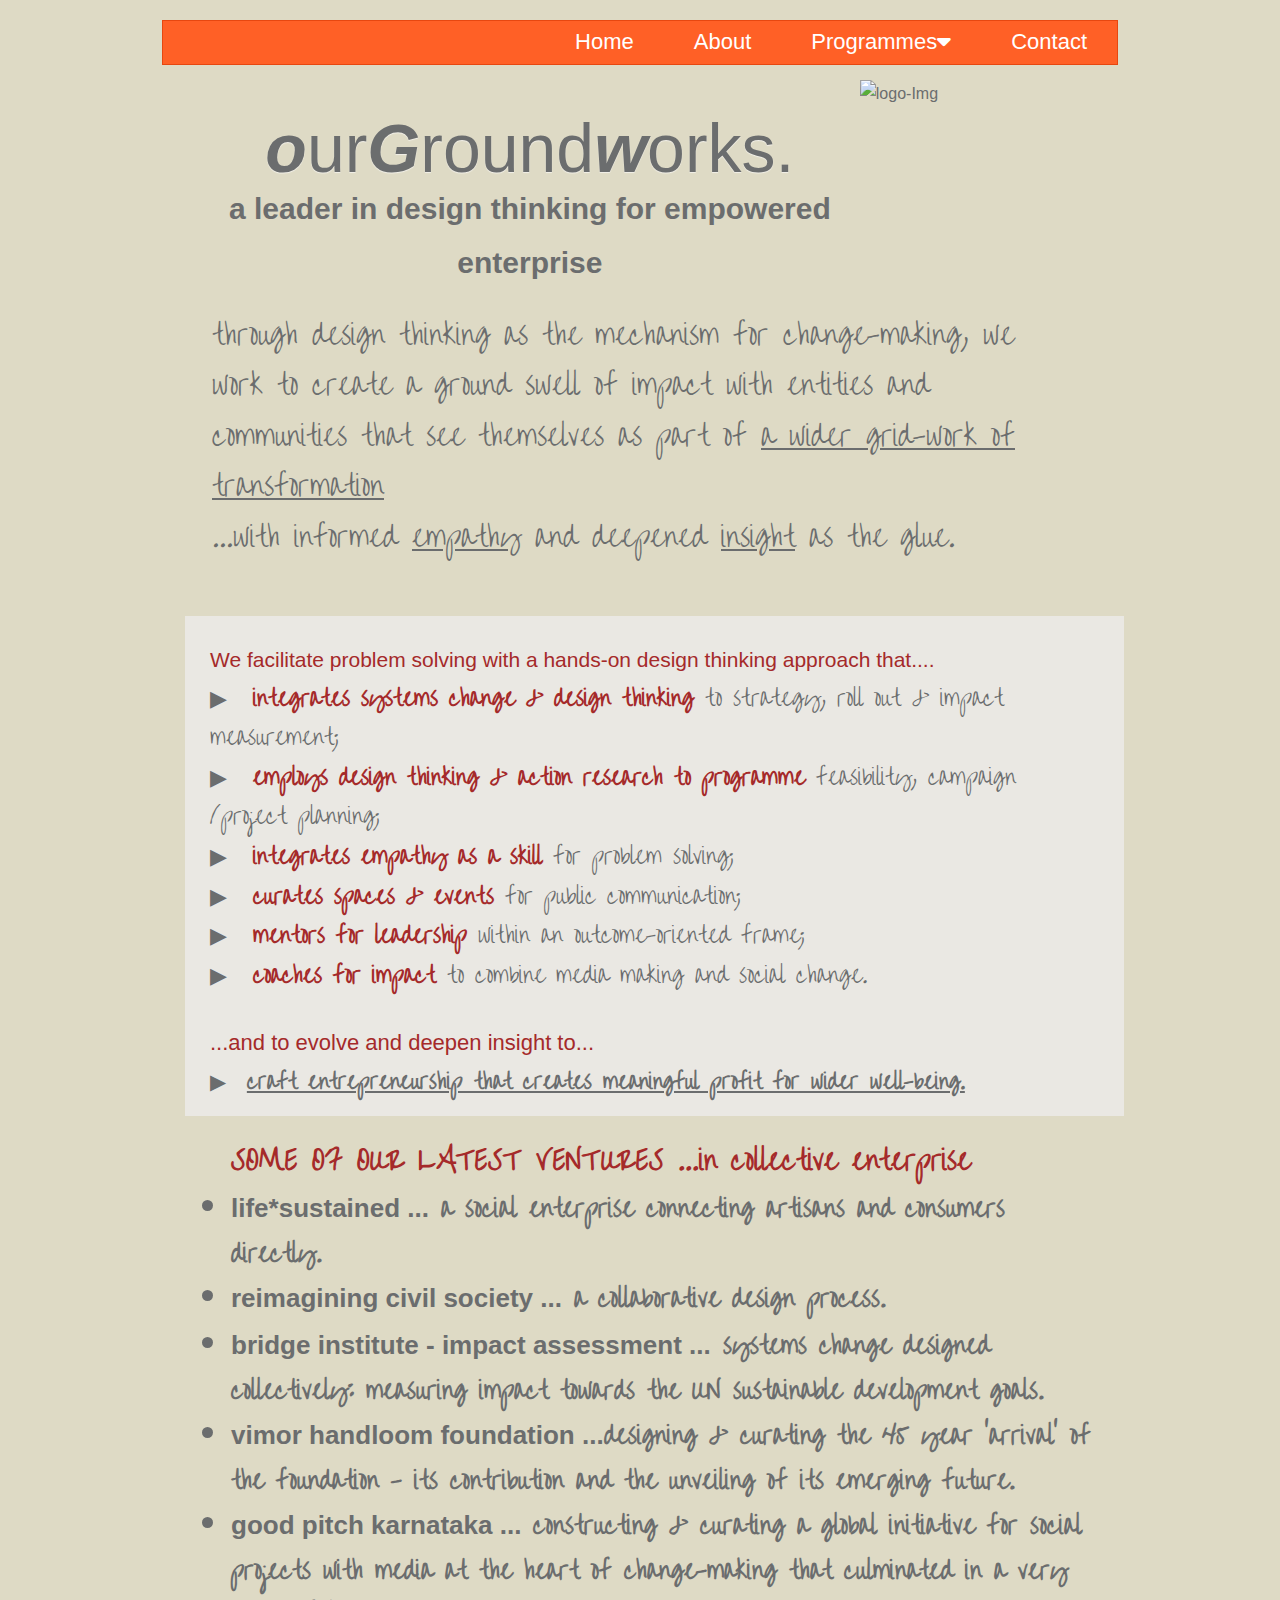
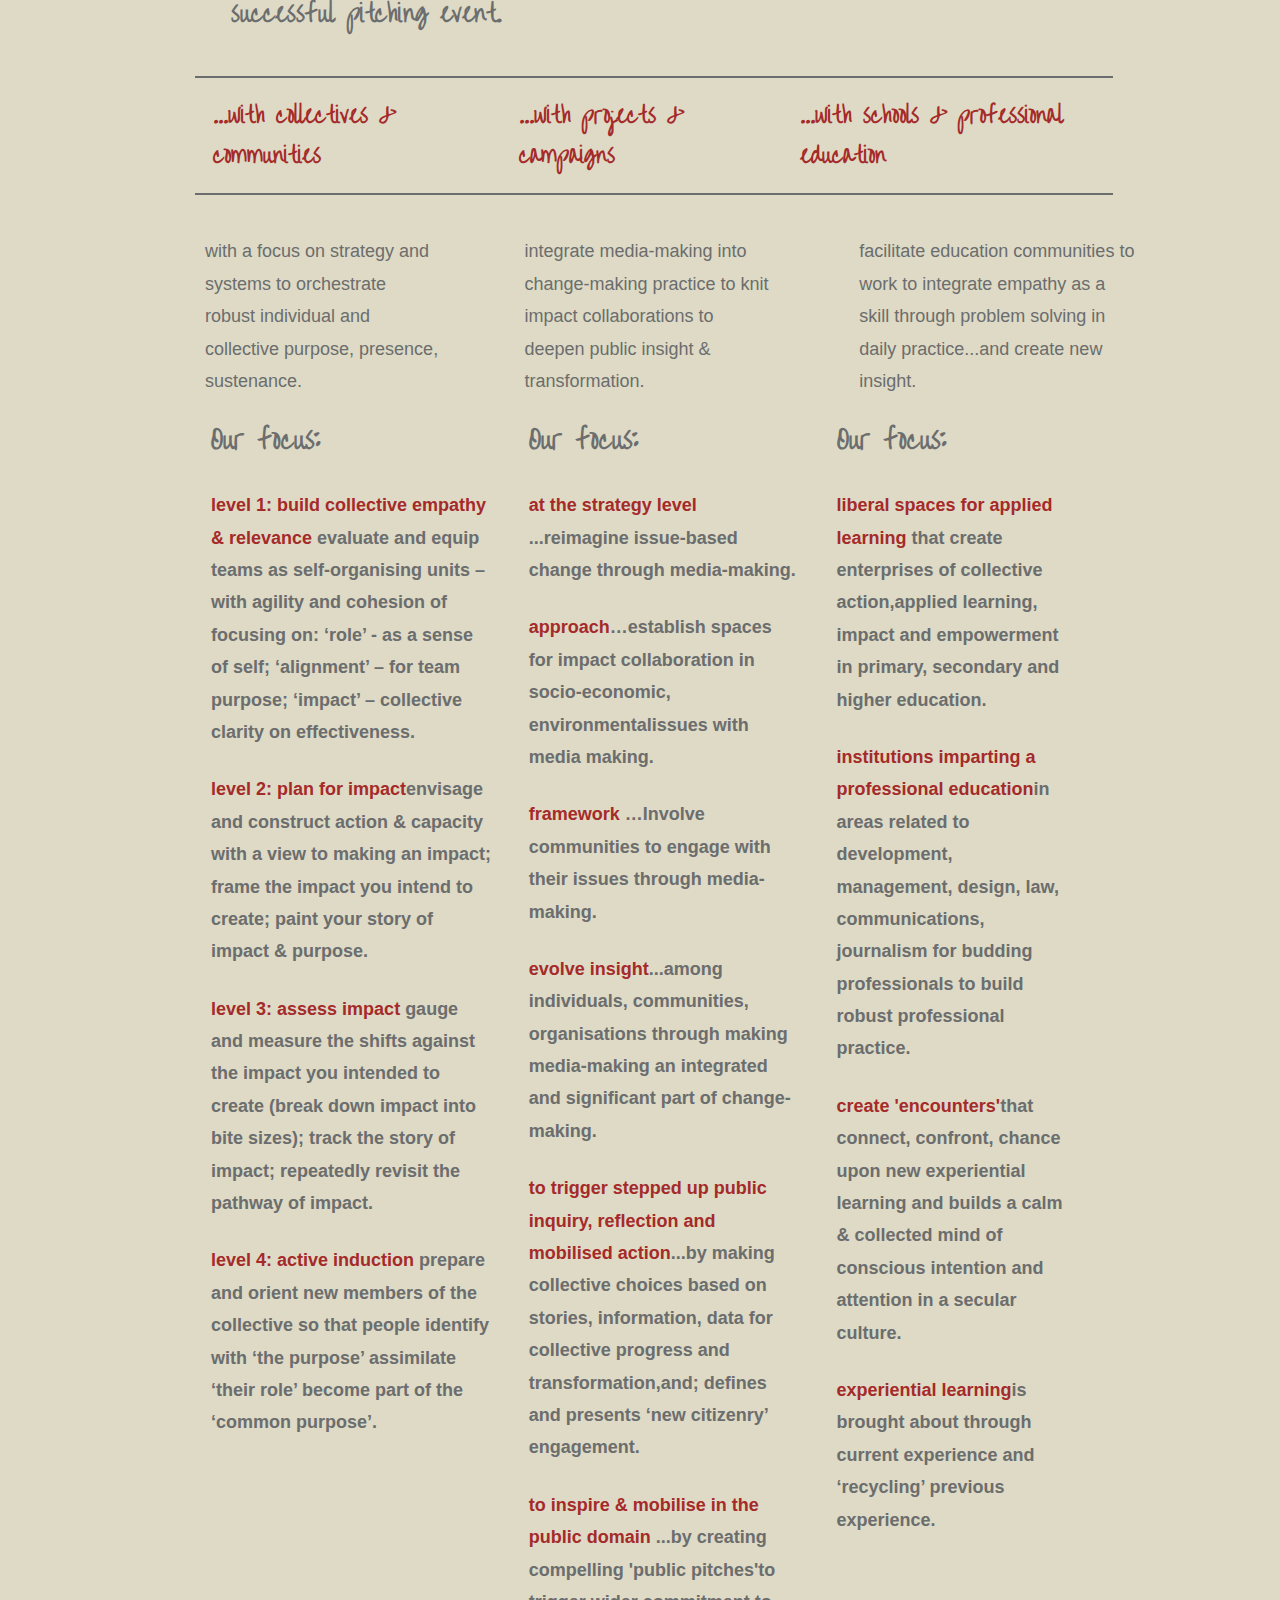
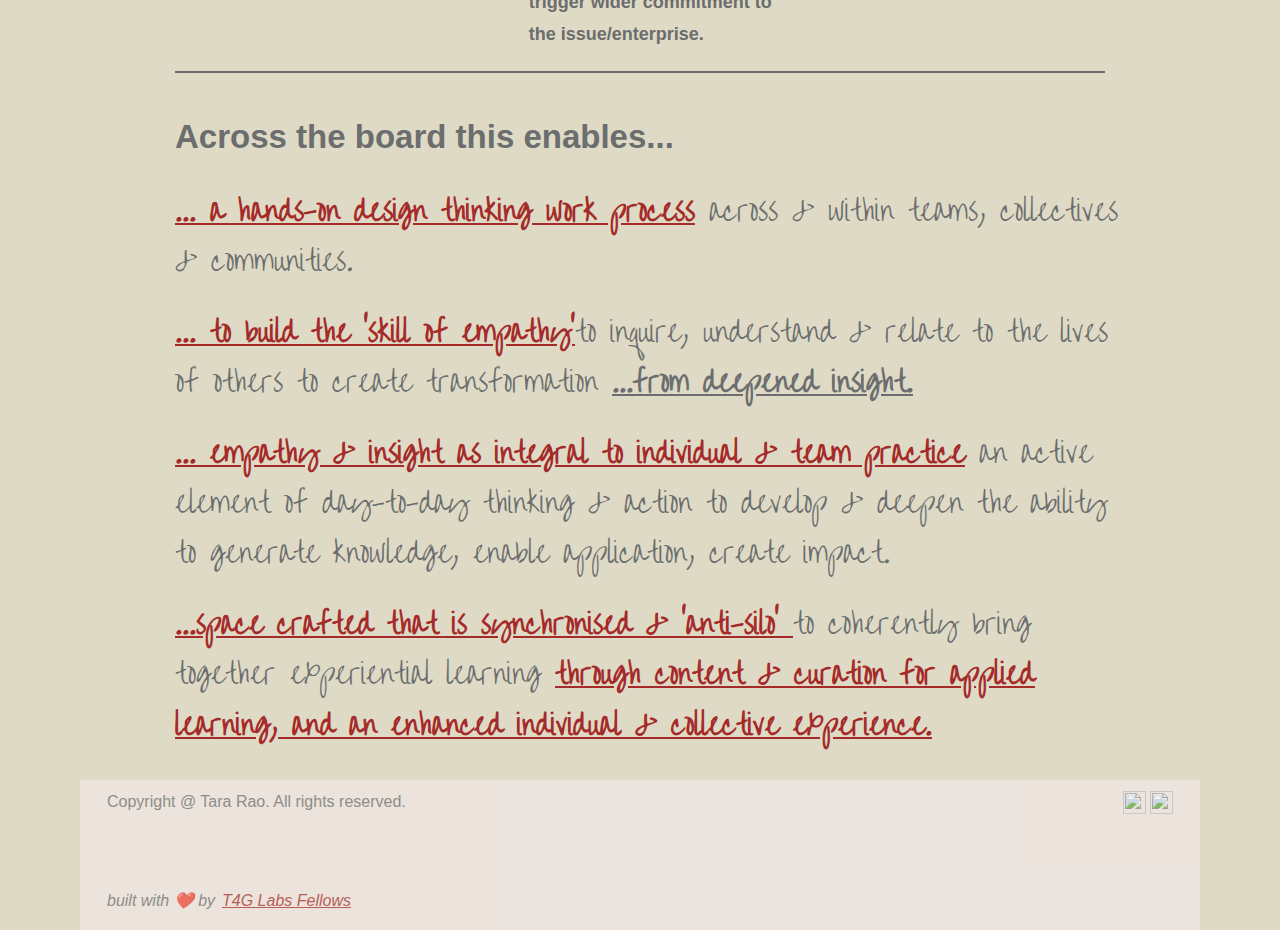
==== index.html @ 949e031e "last commit" ====
<!DOCTYPE html>
<html lang="en">

<head>
    <meta charset="UTF-8">
    <meta http-equiv="X-UA-Compatible" content="IE=edge">
    <meta name="viewport" content="width=device-width, initial-scale=1.0">
    <!-- Title of the Project -->
    <title>First Project</title>
    <!-- css file for style -->
    <link rel="stylesheet" href="style.css">
    <link href="https://fonts.googleapis.com/css2?family=Over+the+Rainbow&display=swap" rel="stylesheet">
    <!-- Font Awesome link for icons -->
    <link rel="stylesheet" href="https://cdnjs.cloudflare.com/ajax/libs/font-awesome/6.2.0/css/all.min.css">
</head>

<body>
    <!-- Heading of the Project section start-->
    <header>
        <!-- Mobile Screen Navagation Start -->
        <div class="dropdown" id="drop" style="display:none">
            <ul class="nav">
                <li id="nav-list"><a href="index.html">Home</a></li>
                <li id="nav-list"> <a href="about.html">About</a></li>

                <li id="nav-list" class="drop-p"><a href="#">Programmes<i class="fa-solid fa-caret-down"></i></a>

                    <div id="drop-program">
                        <a id="pro" href="programms.html">Good Pitch Local Karnataka</a>
                        <hr>
                        <a id="pro" href="program2.html">Changemedia</a>
                    </div>

                </li>

                <li id="nav-list"> <a href="con.html">Contact</a></li>
            </ul>

        </div>
        <!-- Mobile Screen Navagation End -->


        <!-- Desktop Screen Navagation Start -->
        <div class="nvabar-box">
            <ul class="navbar">
                <li id="nav-list"><a href="index.html">Home</a></li>
                <li id="nav-list"> <a href="about.html">About</a></li>
                <li id="nav-list" class="drop-p"><a href="#">Programmes<i class="fa-solid fa-caret-down"></i></a>

                    <div id="drop-program">
                        <a id="pro" href="programms.html">Good Pitch Local Karnataka</a>
                        <hr>
                        <a id="pro" href="program2.html">Changemedia</a>
                    </div>

                </li>
                <li id="nav-list"> <a href="con.html" target="_blank">Contact</a></li>
            </ul>

        </div>

        <div onclick="myFunction()" class="hamburger-icon">
            <button id="bar-button"><i id="icon" class="fa-solid fa-bars"></i>
                <i id="cross" class="fa-solid fa-xmark"></i>
            </button><!-- hamburger icon -->

        </div>
        <!-- Desktop Screen Navagation End -->

    </header>

    <!-- Heading of the Project section end-->




    <!-- Main body Start -->
    <main class="main-container">
        <div class="container-1">
            <div class="box1">
                <p id="heading">
                    <i><strong>o</strong></i>ur<i><strong>G</strong></i>round<i><strong>w</strong></i>orks.
                </p>
                <p id="heading2"><strong>a leader in design thinking for empowered enterprise</strong></p>
            </div>
            <img class="logo-img"
                src="http://nebula.wsimg.com/8dc8a5d30a799bfc48ef72156a6ecc29?AccessKeyId=5EB8FDB0F5F99DADFB5F&disposition=0&alloworigin=1"
                alt="logo-Img">
        </div>

        <!-- ************************************* -->
        <div class="container-2">
            <p class="editor_excerpt">through design thinking as the mechanism for change-making,
                we work to create a ground swell of impact with entities and communities that see themselves
                as part of <u>a wider grid-work of transformation</u></p>

            <p class="editor_excerpt">...with informed <u>empathy</u> and deepened <u>insight</u> as
                the glue.</p>
            <img id="img2"
                src="http://nebula.wsimg.com/90d538dd4f3475e8b7af79493bffcce5?AccessKeyId=531592D248B589D87A56&disposition=0&alloworigin=1"
                alt="">
        </div>
        <!-- ************************************** -->
        <div class="container-3">
            <p id="pTag">We facilitate problem solving with a hands-on design thinking approach that....</p>
            <ul>
                <li id="li-ptag">
                    <p> ▶︎<strong id="strong-ptag"> integrates systems change & design thinking </strong>to
                        strategy, roll out & impact measurement;
                    </p>
                </li>
                <li id="li-ptag">
                    <p>▶︎<strong id="strong-ptag"> employs design thinking & action research to programme </strong>
                        feasibility, campaign /project planning;
                    </p>
                </li>
                <li id="li-ptag">
                    <p>▶︎<strong id="strong-ptag"> integrates empathy as a skill</strong> for problem solving;
                    </p>
                </li>
                <li id="li-ptag">
                    <p> ▶︎<strong id="strong-ptag"> curates spaces & events</strong> for public communication;
                    </p>
                </li>
                <li id="li-ptag">
                    <p> ▶︎<strong id="strong-ptag"> mentors for leadership</strong> within an outcome-oriented
                        frame;
                    </p>
                </li>
                <li id="li-ptag">
                    <p>▶︎<strong id="strong-ptag"> coaches for impact </strong> to combine media making and social
                        change.
                    </p>
                </li>
            </ul>

            <p id="pTag2">...and to evolve and deepen insight to...</p>
            <p id="craft"> ▶︎ <strong id="strong-craft"><u>craft entrepreneurship that creates meaningful profit for
                        wider well-being.</u></strong> </p>
        </div>


        <!-- ************************************* -->
        <div class="container-4">
            <h5>SOME OF OUR LATEST VENTURES ...in collective enterprise</h5>
            <ul>
                <li>
                    <p id="latest-venturs-list"> <strong id="list">life*sustained ...</strong> a social enterprise
                        connecting artisans and consumers directly.</p>
                </li>
                <li>
                    <p id="latest-venturs-list"> <strong id="list">reimagining civil society ...</strong> a
                        collaborative design process.</p>
                </li>
                <li>
                    <p id="latest-venturs-list"><strong id="list"> bridge institute - ​impact assessment ...</strong>
                        systems change designed collectively: measuring impact towards the UN sustainable development
                        goals.</p>
                </li>
                <li>
                    <p id="latest-venturs-list"><strong id="list"> vimor handloom foundation ...</strong>designing &
                        curating the 45 year 'arrival' of the foundation - its
                        contribution and the unveiling of its emerging future.</p>
                </li>
                <li>
                    <p id="latest-venturs-list"><strong id="list">good pitch karnataka ...</strong> constructing &
                        curating a global initiative for social projects with media
                        at the heart of change-making that culminated in a very successful pitching event.</p>
                </li>
            </ul>
        </div>
        <!-- ****************************************** -->
        <div class="container-5">
            <hr>
            <div id="box5">
                <p>...with collectives & communities </p>
                <p>...with projects & campaigns</p>
                <p>...with schools & professional education </p>
            </div>

            <hr>
        </div>
        <!-- ****************************************** -->
        <div class="Main-box-ptag">
            <p class="box-ptag">with a focus on strategy and systems to orchestrate robust individual and collective
                purpose, presence, sustenance.</p>

            <p class="box-ptag">integrate media-making into change-making practice to knit impact collaborations to
                deepen public insight & transformation. </p>

            <p class="box-ptag">facilitate education communities to work to integrate empathy as a skill through
                problem solving in daily practice.​​..and create new insight.</p>
        </div>
        <div class="container-box">
            <div class="container6">
                <!-- <p class="box-ptag">with a focus on strategy and systems to orchestrate robust individual and collective
                    purpose, presence, sustenance.</p> -->
                <h4>Our focus:​</h4>
                <div><strong id="level-strong">level 1: build collective empathy & relevance</strong> evaluate and equip
                    teams as
                    self-organising units – with agility and cohesion of focusing on: ‘role’ - as a sense of self;
                    ‘alignment’ – for team purpose; ‘impact’ – collective clarity on effectiveness.</div>

                <div><strong id="level-strong">level 2: plan for impact</strong>envisage and construct action & capacity
                    with a view to
                    making an impact; frame the impact you intend to create; paint your story of impact & purpose.</div>

                <div><strong id="level-strong">level 3: assess impact</strong> gauge and measure the shifts against the
                    impact you
                    intended to create (break down impact into bite sizes); track the story of impact; repeatedly
                    revisit the pathway of impact.</div>

                <div><strong id="level-strong">level 4: active induction </strong>prepare and orient new members of the
                    collective so that
                    people identify with ‘the purpose’ assimilate ‘their role’ become part of the ‘common purpose’.
                </div>
            </div>
            <!-- ****************************************** -->

            <div class="container6">
                <!-- <p class="box-ptag">integrate media-making into change-making practice to knit impact collaborations to
                    deepen public insight & transformation. </p> -->
                <h4>Our focus:​</h4>
                <div><strong id="level-strong">at the strategy level </strong>...reimagine issue-based change through
                    media-making.</div>
                <div><strong id="level-strong">approach</strong>…establish spaces for impact collaboration in
                    socio-economic,
                    environmentalissues with media making.</div>
                <div><strong id="level-strong">framework </strong>…Involve communities to engage with their issues
                    through media-making.
                </div>
                <div><strong id="level-strong">evolve insight</strong>...among individuals, communities, organisations
                    through making
                    media-making an integrated and significant part of change-making.</div>
                <div><strong id="level-strong">to trigger stepped up public inquiry, reflection and mobilised
                        action</strong>...by making
                    collective choices based on stories, information, data for collective progress and
                    transformation,and; defines and presents ‘new citizenry’ engagement.</div>
                <div><strong id="level-strong">to inspire & mobilise in the public domain </strong>...by creating
                    compelling 'public
                    pitches'to trigger wider commitment to the issue/enterprise.</div>

                <!-- <div><strong></strong></div> -->

            </div>
            <!-- ****************************************** -->

            <div class="container6">

                <h4>Our focus:​</h4>
                <div><strong id="level-strong">liberal spaces for applied learning </strong>that create enterprises of
                    collective
                    action,applied learning, impact and empowerment in primary, secondary and higher education.</div>
                <div><strong id="level-strong">institutions imparting a professional education</strong>in areas related
                    to development,
                    management, design, law, communications, journalism for budding professionals to build robust
                    professional practice.</div>
                <div><strong id="level-strong">create 'encounters'</strong>that ​connect, confront, chance upon new
                    experiential learning
                    and builds a calm & collected mind of conscious intention and attention in a secular culture.</div>
                <div><strong id="level-strong">experiential learning</strong>is brought about through current experience
                    and ‘recycling’
                    previous experience.</div>

            </div>

        </div>
        <hr>

        <!-- ****************************************** -->
        <div class="container7">
            <h3>Across the board this enables...</h3>
            <p id="box7"><strong id="strong7"><u>... a hands-on design thinking work process</u></strong> across &
                within
                teams, collectives &
                communities.</p>
            <p id="box7"><strong id="strong7"> <u>... to build the ‘skill of empathy’</u></strong>to inquire, understand
                &
                relate to the lives of
                others to create transformation <strong> <u>...from deepened insight.</u></strong></p>
            <p id="box7"><strong id="strong7"> <u>... empathy & insight as integral to individual & team
                        practice</u></strong>
                an active element of day-to-day thinking & action to develop & deepen the ability to generate knowledge,
                enable application, create impact.</p>
            <p id="box7"><strong id="strong7"><u>...space crafted that is synchronised & 'anti-silo' </u></strong> to
                coherently bring together
                experiential learning <strong id="strong7"><u>through content & curation for applied learning, and an
                        enhanced
                        individual & collective experience.</u> </strong></p>

        </div>




    </main>


    <!-- Main body End -->

    <!-- Footer Start -->
    <footer>
        <div class="container8">
            <div class="container9">
                

                <p>Copyright @ Tara Rao. All rights reserved.</p>
                <div>
                    <img src="//nebula.wsimg.com/01f11d68b9f92d7aa8b77ed39a24a54e?AccessKeyId=531592D248B589D87A56&amp;disposition=0&amp;alloworigin=1"
                        style="vertical-align:middle;width:23px;height:23px;">
                    <img src="//nebula.wsimg.com/c9d696e2a26ab0ae2ed03ff5f5cd4c89?AccessKeyId=531592D248B589D87A56&amp;disposition=0&amp;alloworigin=1"
                        style="vertical-align:middle;width:23px;height:23px;">
                </div>


            </div>
            <div>
                <em class="food">built with ❤️ by <a id="foot-link"
                        href="https://1drv.ms/v/s!Aku7j-8tc20hg988rLZEHywcBfXpGA" target=""><u> T4G Labs Fellows</u>
                    </a>
                </em>
            </div>


        </div>


    </footer>

    <!-- Footer End -->
    <!-- Javascript  file -->
    <script src="index.js"></script>
</body>

</html>
---- style.css ----
/* Style for evry elements */
* {
    padding: 0;
    margin: 0%;
    box-sizing: border-box;
}

body {
    background-color: #dedac5;
    ;
    color: #6b6d6e;
    line-height: 1.8;
    font-family: trebuchet ms, helvetica, sans-serif;

}

/* NavBar css start */

/* hamburger icon css */
.hamburger-icon {
    display: none;
}

#icon {
    color: #fff;
}

#bar-button {
    background-color: #ff6026;
    border: 1px solid #e74710;
    padding: 14px;
    border-radius: 10px;
}

.nvabar-box {
    padding: 20px 162px;
}

.navbar {
    background-color: #ff6026;
    border: 1px solid #e74710;
    display: flex;
    height: 45px;
    list-style-type: none;
    justify-content: end;
    align-items: center;
}

#nav-list:hover {
    background-color: #de4517;
}

a {
    font-weight: 400;
    font-size: 22px;
    color: #fff;
    display: block;
    text-decoration: none;
    padding: 3px 30px 4px;
}

.main-container {
    padding: 10px 175px;
    display: flex;
    flex-direction: column;
    gap: 20px;
}

.box1 {
    padding-top: 19px;
    text-align: center;
}

.container-1 {
    display: flex;
    justify-content: center;
    width: 99%;
}

#heading {
    font-size: 96px;
    font-family: trebuchet ms, helvetica, sans-serif;
    color: #6b6d6e;
    line-height: 1;
    text-shadow: 0 1px 1px #f2f0e9;
}

#heading2 {
    font-family: trebuchet ms, helvetica, sans-serif;
    font-weight: bold;
    font-size: 30px;
    color: #6b6d6e;
    line-height: 1.8;
}

.logo-img {
    margin-top: -15px;
    width: 270px;
    height: 156px;
}

#cross-icon {
    display: none;
}

.dropdown {
    background-color: #c86544;
    color: #6b6d6e;
}

.nav {
    padding: 22px;
    list-style: none;
}

.container-2 {
    font-family: "over the rainbow";
    width: 99%;
}

#img2 {
    padding-bottom: 24px;
}

.editor_excerpt {
    font-family: "over the rainbow";
    font-size: 28px;
    font-weight: 400;
    color: #6b6d6e;
    line-height: 1.8;
    word-wrap: break-word;
    padding: 0 37px;
}

#img2 {
    width: 98%;
}

.container-3 {
    /* background-color: #f1e7e7; */
    background-color: #eae8e3;

    width: 98%;
    height: 50%;
    padding: 25px 25px;
    margin-left: 34px;
}

#pTag {
    color: #A52A2A;
    font-size: 22px;
    font-family: trebuchet ms, helvetica, sans-serif;
}

#li-ptag {
    list-style: none;
    font-family: over the rainbow;
    font-size: 22px;
}

#strong-ptag {
    color: #A52A2A;
    font-weight: bold;
    padding-left: 15px;
}

#pTag2 {
    color: #A52A2A;
    font-size: 22px;
    font-family: trebuchet ms, helvetica, sans-serif;
    padding-top: 35px;
}

#craft {
    font-size: 24px;
}

#strong-craft {
    font-weight: bold;
    font-family: "over the rainbow";
    padding-left: 15px;
}

h5 {
    color: #A52A2A;
    font-weight: bold;
    font-size: 27px;
}

.container-4 {
    font-family: over the rainbow;
    font-weight: bold;
    font-size: 24px;
    width: 94%;
    padding: 1px 0px 1px 56px;
}

#list {
    font-size: 26px;
    font-family: trebuchet ms, helvetica, sans-serif;
}

.container-5 {
    width: 103%;
    padding: 20px;
}

hr {

    border: 1px solid #6b6d6e;
    ;
}

#box5 {
    display: flex;
    gap: 58px;
    font-size: 22px;
    font-family: over the rainbow;
    font-weight: bold;
    padding: 18px;
    color: #A52A2A;
}

.container-box {
    font-family: trebuchet ms, helvetica, sans-serif;
    display: flex;
    gap: 37px;
    font-size: 18px;
    font-weight: bold;
    padding: 0 36px;
    width: 100%;
}

.container6 {
    display: flex;
    flex-direction: column;
    gap: 25px;
}

.Main-box-ptag {
    font-family: trebuchet ms, helvetica, sans-serif;
    display: flex;
    gap: 86px;
    font-size: 18px;
    width: 100%;
    padding-left: -25px;
    margin-left: 30px;
}

h4 {
    font-size: 26px;
    font-family: over the rainbow;
}

#level-strong {
    color: #A52A2A;
}

.container7 {
    width: 102%;
    padding-top: 14px;
    display: flex;
    flex-direction: column;
    gap: 20px;
}

h3 {
    font-size: 33px;
    font-family: trebuchet ms, helvetica, sans-serif;
    font-weight: bold;
}

#box7 {
    font-family: over the rainbow;
    font-size: 28px;
}

#strong7 {
    color: #A52A2A;
    font-weight: bold;
}


footer {
    padding: 20px 80px 0;
}

.food {
    display: flex;
    margin-top: 70px;
    gap: 7px;
}

#foot-link {
    color: #A52A2A;
    font-size: 16px;
    padding: 0;
}

#foot-link:hover {
    color: #e22e2e;
}

.container8 {
    background: #f1e7e7;
    width: 100%;
    height: 150px;
    padding: 8px 27px;
    opacity: .7;
}

.container9 {
    display: flex;
    justify-content: space-between;
}

/* dropdown css ****************************/
#drop-program {
    width: 19%;
    display: none;
    position: absolute;
    background-color: #f9f9f9;
    min-width: 160px;
    box-shadow: 0px 8px 16px 0px rgb(0 0 0 / 20%);
    padding: 12px 16px;
    z-index: 1;
    list-style: none;
    font-size: 18px;
    cursor: pointer;
}

.drop-p:hover #drop-program {
    display: block;
    background-color: rgb(249, 243, 236);
}

#pro {
    color: #6b6d6e;
}

/* about page css start              ***************************************************************** */

.about-box1 {
    background-color: #eae8e3;
    display: flex;
    gap: 17px;
    padding: 20px;
    width: 100%;
}

#h2-tag {
    font-size: 54px;
    font-family: "over the rainbow";
}

#about-p-tag {
    padding: 23px;
    font-size: 20px;
    font-family: trebuchet ms, helvetica, sans-serif;
}

.about-box2 {
    font-size: 23px;
    font-weight: 400;
    padding: 10px;
    width: 100%;
}

#about-ul-tag {
    display: flex;
    flex-direction: column;
    gap: 20px;
}

.about-strong-tag {
    font-size: 25px;
    font-style: italic;
}

/* Programms page css   ****************************************************************************** */

.program1-Good {
    width: 100%;
    padding: 15px;
    font-size: 21px;
    display: flex;
    flex-direction: column;
    gap: 20px;
}

#program-stron-head {
    font-size: 28px;
    text-align: center;
    font-weight: bold;
    color: #A52A2A;
}



#program-stron-head2 {
    font-size: 28px;
    font-weight: bold;
    color: #B22222;
}

.program2-Good {
    width: 100%;
    padding: 15px;
    font-size: 21px;
}

#que-h1-tag {
    font-weight: bold;
    color: #B22222;
    font-size: 20px;
}

#em-tag {
    color: #B22222;
    font-family: "over the rainbow";
    font-size: 20px;
}

#PITCHES {
    font-size: 22px;
}

#Category {
    color: #B22222;
    font-family: "over the rainbow";
    font-weight: bold;
    font-size: 28px;
}

.program3-Good {
    width: 100%;
    padding: 15px;
    font-size: 20px;
    display: flex;
    flex-direction: column;
    gap: 25px;
}

#category-box1 {
    display: flex;
    flex-direction: column;
    gap: 25px;
}

#program3 {
    color: #B22222;
    font-size: 26px;
}

#program-p {
    font-size: 24px;
    margin-top: -33px;
}

.link-email {
    display: flex;
}

#link-email {
    color: #ff6026;
}




/* progarm page 2 css********************************************** */
.program2-div1 {
    display: flex;
    flex-direction: column;
    width: 100%;
    justify-content: center;
    align-items: center;
    gap: 25px;
    font-size: 28px;
    font-family: "over the rainbow";
    padding: 20px;
    text-align: center;
}

#head-tag {
    color: #A52A2A;
    font-family: trebuchet ms, helvetica, sans-serif;
    font-size: 30px;
}

.program2-div2 {
    width: 100%;
    font-size: 12px;
    font-weight: bold;
    padding: 28px;
    color: #B22222;
    font-family: trebuchet ms, helvetica, sans-serif;
}


.program2-div3 {
    width: 100%;
    font-size: 22px;
    font-weight: bold;
    padding: 25px;
    font-family: trebuchet ms, helvetica, sans-serif;
}

.program2-div4 {
    width: 100%;
    font-size: 28px;
    padding: 30px;
    font-family: "over the rainbow";
    text-align: center;
    display: flex;
    flex-direction: column;
    gap: 20px;

}



#div4-pro {
    color: #B22222;
    font-size: 23px;
    text-align: center;
    font-family: trebuchet ms, helvetica, sans-serif;

}

#insight {

    font-weight: bolder;
    text-align: center;
    font-size: 32px;
}

#nsight-2 {
    padding: 15px;
}

.program2-div5 {
    width: 100%;
    display: flex;
    flex-direction: column;
    font-size: 20px;
    gap: 15px;
    padding: 32px;
}

#Category-pro {
    color: #B22222;
    font-size: 23px;
    font-family: "over the rainbow";

}

.program2-div6 {
    width: 100%;
    padding: 20px 40px 100px;
    font-size: 20px;
    display: flex;
    flex-direction: column;
    gap: 40px;
}

/* Contact page css */

#img3 {
    height: 30px;
}

.contact-container {
    display: flex;
    align-items: center;
    justify-content: center;
}

.contac-div1 {
    display: flex;
    width: 78%;
    background-color: antiquewhite;
    padding: 29px;
    gap: 65px;
    justify-content: center;
}

.form {

    width: 58%;

}

.container-contact {
    display: flex;
    flex-direction: column;
    width: 73%;
    justify-content: center;
    padding: 20px;
}

#send-note {
    color: #A52A2A;
    font-size: 35px;
    font-family: cursive;
    text-align: center;
    font-weight: bolder;
}

label {
    font-family: 'Merriweather', serif;
    font-size: 24px;
    font-weight: 400;
    color: #A52A2A;
    line-height: 1.8;
    padding-bottom: 4px;
}

input {
    width: 150%;
    height: 39px;
    background-color: white;
    border: 1px solid rgb(189, 189, 182);
    border-radius: 5px;
    font-size: 18px;
    padding: 20px;
}

#Message {
    height: 160px;
    font-size: 18px;
    width: 150%;

}

#check-box {
    display: flex;
}

#receive {
    width: 18px;
    margin-right: 10px;
}


.submit {
    width: 27%;
    height: 40px;
    font-size: 19px;
    margin-top: 21px;
    background-color: #d3623d;
    color: #eae8e3;
    border: none;
    border-radius: 8px;
}

#contact {
    color: #A52A2A;
    text-align: center;
    font-size: 30px;
}

#contact-info {
    font-size: 20px;
    display: flex;
    flex-direction: column;
    padding: 16px 30px;
}


/* ************************************************************************************************************* */
/* Responsiv css */
@media screen and (max-width: 1408px) {
    .container-3 {
        width: 99%;
        height: 477px;
    }

    #pTag {
        font-size: 21px;
    }

    #pTag2 {
        padding-top: 30px;
    }

    .container-4 {
        font-size: 24px;
        width: 94%;
        padding: 1px 0px 1px 56px;
    }

}

@media screen and (max-width: 1308px) {
    #heading {
        font-size: 68px;
    }

    #heading2 #li-ptag {
        font-size: 22px;
    }

    #pTag2 {
        padding-top: 28px;
    }


    .container-3 {
        width: 101%;
        height: 500px;
        margin-left: 10px;
    }

    #craft {
        font-size: 21px;
    }

    .container-4 {
        font-size: 24px;
        width: 100%;
        padding: 1px 0px 1px 56px;
    }

    .container-box {
        gap: 37px;
        padding: 0 36px;
    }

    .box1 {
        padding-top: 19px;
        margin-left: 25px;
    }
}

@media screen and (max-width: 1200px) {
    .container-1 {
        padding-left: 14px;
        width: 111%;
    }

    .main-container {
        padding: 10px 185px;
    }

    #heading {
        font-size: 67px;
    }

    #heading2 {
        font-size: 18px;
    }

    #img2 {
        width: 100%;
    }

    #pTag2 {
        padding-top: 28px;
    }

    #li-ptag {
        font-size: 22px;
    }

    .container-3 {
        width: 101%;
        height: 50%;
    }

    #craft {
        font-size: 20px;
    }

    .container-box {
        gap: 74px;
        padding: 0px 25px;

    }

    /* about page csss************************************** */
    .about-box1 {
        flex-wrap: wrap;
    }


    .founder-img {
        height: 519px;
        width: 102%;
        padding: 15px 40px;
    }

}

@media screen and (max-width: 1000px) {
    .main-container {
        padding: 10px 177px;
    }

    #heading2 {
        font-size: 21px;
    }

    #heading {
        font-size: 62px;
    }

    .main-container {
        padding: 10px 160px;
    }

    .logo-img {
        width: 190px;
        height: 90px;
    }

    .container-4 {
        font-size: 22px;
    }

    .contac-div1 {
        display: flex;
        flex-direction: column;
        width: 78%;
        align-items: center;
        justify-content: center;
        gap: 20px;
    }

    .form {
        width: 68%;
    }
}

@media screen and (max-width: 986px) {
    .nvabar-box {
        padding: 20px 100px;
    }

    a {
        font-size: 18px;
        padding: 0px 10px 2px;
    }

    .navbar {
        height: 42px;
    }

    .main-container {
        padding: 10px 101px;
    }

    #heading {
        font-size: 55px;
    }

    #heading2 {
        font-size: 18px;
    }

    .container-box {
        gap: 65px;
        padding: 0px 25px;
        flex-wrap: wrap;

    }

    #drop-program {
        width: 165px;
        font-size: 17px;
    }

    .form {
        width: 100%;
    }

    input,
    #Message {
        width: 142%;
    }
}

@media screen and (max-width: 800px) {
    .container-box {
        gap: 25px;
        padding: 0px 21px;
        flex-wrap: wrap;
    }

    .Main-box-ptag {
        gap: 33px;
        font-size: 18px;
        width: 100%;
        padding-left: -20px;
        margin-left: 25px;
    }

    #drop-program {
        width: 160px;
        font-size: 14px;

    }

    .form {
        width: 100%;
    }
}

@media screen and (max-width: 700px) {
    .nvabar-box {
        padding: 20px 80px;
    }

    a {
        font-weight: 400;
        font-size: 15px;
        padding: 0px 8px 2px;
        
    }

    .navbar {
        height: 40px;
    }

    .main-container {
        padding: 10px 99px;
    }

    #heading {
        font-size: 38px;
    }

    #heading2 {
        font-size: 12px;
    }

    #drop {
        display: none;
    }

    .editor_excerpt {
        padding: 0px 18px;
        font-size: 21px;
    }

    .container-4 h5 #list {
        font-size: 22px;
    }

    .container-box {
        gap: 25px;
        padding: 0px 0px;
        flex-wrap: wrap;
    }

    #box7 h3 {
        font-size: 24px;
    }

    #drop-program {
        width: 160px;
        font-size: 14px;
    }

    #h2-tag {
        font-size: 34px;
    }

    label {
        font-size: 18px;
    }

    .form {
        width: 100%;
    }

    .contac-div1 {
        width: 96%;
    }
}

@media screen and (max-width: 600px) {
    .nvabar-box {
        display: none;
    }

    .hamburger-icon {
        position: absolute;
        right: 7%;
        top: 2%;
        display: block;
    }

    .container-1 {
        display: flex;
        flex-direction: column-reverse;
        padding-top: 22px;
        row-gap: 18px;
        padding-left: 41px;
    }


    .main-container {
        padding: 10px 55px;
        display: flex;
        flex-direction: column;
        gap: 33px;
    }

    .box1 {
        padding-top: 19px;
        margin-left: -10px;
    }

    #heading {
        font-size: 55px;
    }

    #heading2,
    .program1-Good,
    .program2-Good,
    .program3-Good {
        font-size: 18px;
    }

    .editor_excerpt {
        padding: 0px 18px;
        font-size: 22px;
    }

    #program-p,
    #PITCHES {
        font-size: 14px;

    }

    .container-3 {
        margin-left: 3px;
    }

    #program-stron-head2,
    #Category,
    #program3 {
        font-size: 22px;

    }

    #program-p,
    #PITCHES {
        flex-wrap: wrap;
    }

    #list {
        font-size: 16px;
    }

    .form {
        width: 100%;
    }

    .contact-container {
        padding: 20px;
        width: 100%;
    }
}

@media screen and (max-width: 550px) {
    .hamburger-icon {
        position: absolute;
        right: 7%;
        top: 2%;
        display: block;
    }

    #heading {
        font-size: 45px;
    }

    #box5 {

        gap: 40px;
        font-size: 14px;
        padding: 9px;

    }

    h5 h3 {
        font-size: 20px;
    }

    .container-box {
        flex-wrap: wrap;
        padding-left: 26px;
    }

    .container-box {
        gap: 55px;
        padding: 0px 5px;
    }

    .Main-box-ptag {
        flex-wrap: wrap;
        margin-left: 9px;
    }

    #list #box7 {
        font-size: 24px;

    }

    #h2-tag {
        font-size: 28px;
    }

    .container-4 {
        padding: 1px 0px 1px 27px;
    }

    .container-1 {
        padding-left: -20px;
        padding-left: 9px;
    }

    .submit {
        width: 32%;
        height: 40px;
        font-size: 18px;
    }

    footer {
        padding: 3%;
    }

    .contact-container {
        padding: 0px;
        width: 100%;
    }

    .food {
        display: flex;
        margin-top: 47px;
        gap: 7px;
    }

}

@media screen and (max-width: 412px) {
    .hamburger-icon {
        position: absolute;
        right: 3%;
        top: 2%;
        display: block;
    }

    .Main-box-ptag {
        flex-wrap: wrap;
    }

    .container-3 {
        margin-left: 2px;
    }

    .box1 {
        padding-top: 19px;
        margin-left: -14px;
    }

    .container-1 {
        row-gap: 18px;
        padding-left: 0px;
    }

    .container6 {
        gap: 20px;
        font-size: 16px;
        margin-left: -17px;
        padding-left: -11px;
    }

    .container-4,
    #about-p-tag {
        font-size: 17px;
    }

    .founder-img {
        height: 443px;
        width: 102%;
        padding: 2px 11px;
    }

    .about-box2 {
        font-size: 20px;
        padding: 10px;

    }

    footer {
        padding: 9px 42px;
    }

    .container-1 {
        padding-left: -20px;
    }

    input,
    #Message {
        width: 152%;
    }

    .contac-div1 {
        width: 99%;
    }

    .submit {
        width: 42%;
        height: 40px;
        font-size: 18px;
    }

    footer {
        padding: 10px 0px;
    }
}

@media screen and (max-width: 400px) {
    .logo-img {
        width: 263px;
        height: 133px;
    }

    .container-1 {
        width: 109%;
        padding-left: 0;
    }

    .box1 {
        padding-top: 19px;
        margin-left: 11px;
    }

    #list #box7 {
        font-size: 21px;

    }

    .main-container {

        padding: 0px 28px;
    }

    h3 {
        font-size: 26px;
    }

    #heading {
        font-size: 34px;
    }

    #heading2 {
        font-size: 12px;
    }

    .hamburger-icon {
        position: absolute;
        right: 3%;
        top: 2%;
        display: block;
    }

    .editor_excerpt {
        padding: 0px 16px;
        font-size: 20px;
    }

    .container-4 h5 #list {
        font-size: 18px;
    }

    .Main-box-ptag {
        flex-wrap: wrap;
        font-size: 16px;

    }

    #list {
        font-size: 22px;
    }

    #box5 {
        gap: 17px;
        font-size: 14px;
        padding: 1px;
    }

    .container6 {
        margin-left: 2px;
    }

    .container-4 {
        padding: 1px 0px 1px 35px;
        font-size: 18px;
    }

    #box7,
    h3,
    h5 {
        font-size: 22px;
    }

    #h2-tag {
        font-size: 33px;
    }

    .about-box2,
    #box7 {
        font-size: 18px;
        padding: 10px;

    }

    input,
    #Message {
        /* font-size: 16px;w */
        width: 169%;

    }

    #contact-info {
        font-size: 16px;
    }


    .contac-div1 {
        width: 99%;
        padding: 4px 45px 0px 3px;
    }
    .food {
       
        margin-top: 37px;
   
    }
}

@media screen and (max-width: 360px) {
    .submit {
        width: 84%;
        height: 40px;
        font-size: 18px;
    }
}

@media screen and (max-width: 300px) {
    .logo-img {
        width: 200px;
        height: 100px;
    }

    .main-container {
        padding: 10px 55px;
    }

    #heading {
        font-size: 27px;
    }

    #heading2 {
        font-size: 12px;
    }

    .container-3 {
        margin-left: 1px;
    }

    .container-box {
        flex-wrap: wrap;
        padding-left: 48px;
    }

    .container6 {
        margin-left: 2px;
    }

    #box5 {
        flex-wrap: wrap;
    }

    .container-4 #latest-venturs-list {
        font-size: 18px;
    }

    #box5 {
        gap: 17px;
        font-size: 14px;
        padding: 1px;
    }

    .submit {
        width: 69%;
        height: 40px;
        font-size: 18px;
    }

    .container-contact {
        padding: 14px;
    }
    .food {
        margin-top: 30px;
   
    }
}


@media screen and (max-width: 280px) {

    .editor_excerpt {
        font-size: 12px;
    }

    .main-container {
        padding: 10px 45px;
        gap: 33px;
    }


    #pTag2 {
        padding-top: 25px;
        font-size: 19px;
    }

    #pTag #li-ptag #craft {
        font-size: 19px;
    }

    .container-3 {
        margin-left: -9px;
        width: 113%;
    }

    #h2-tag {
        font-size: 28px;
    }

    .container-4 {
        font-size: 8px;
        padding: 1px 0px 1px 19px;
    }

    h5 {
        font-size: 16px;
    }

    .container-box {
        flex-wrap: wrap;
        padding-left: 6px;
    }

    #box7 {
        font-size: 25px;
    }
    .food {
      
        margin-top: 25px;
      
    }
}
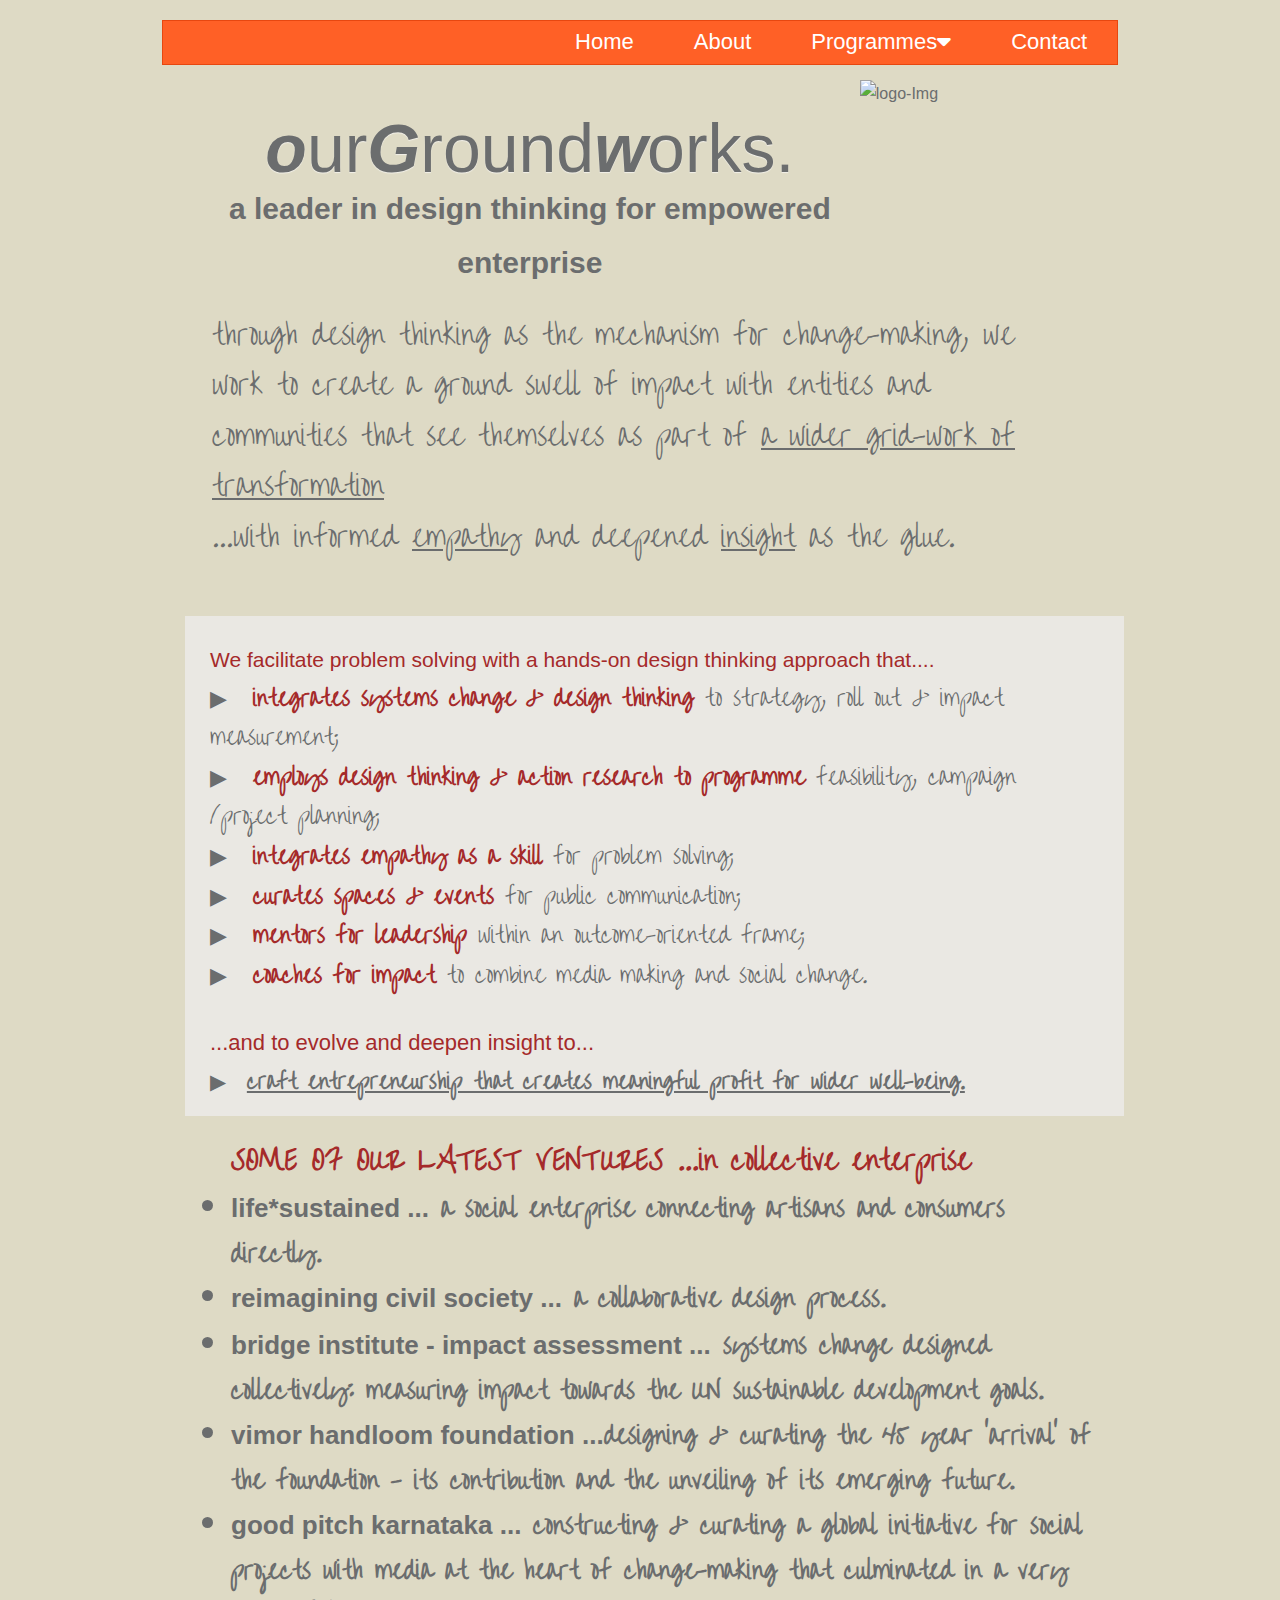
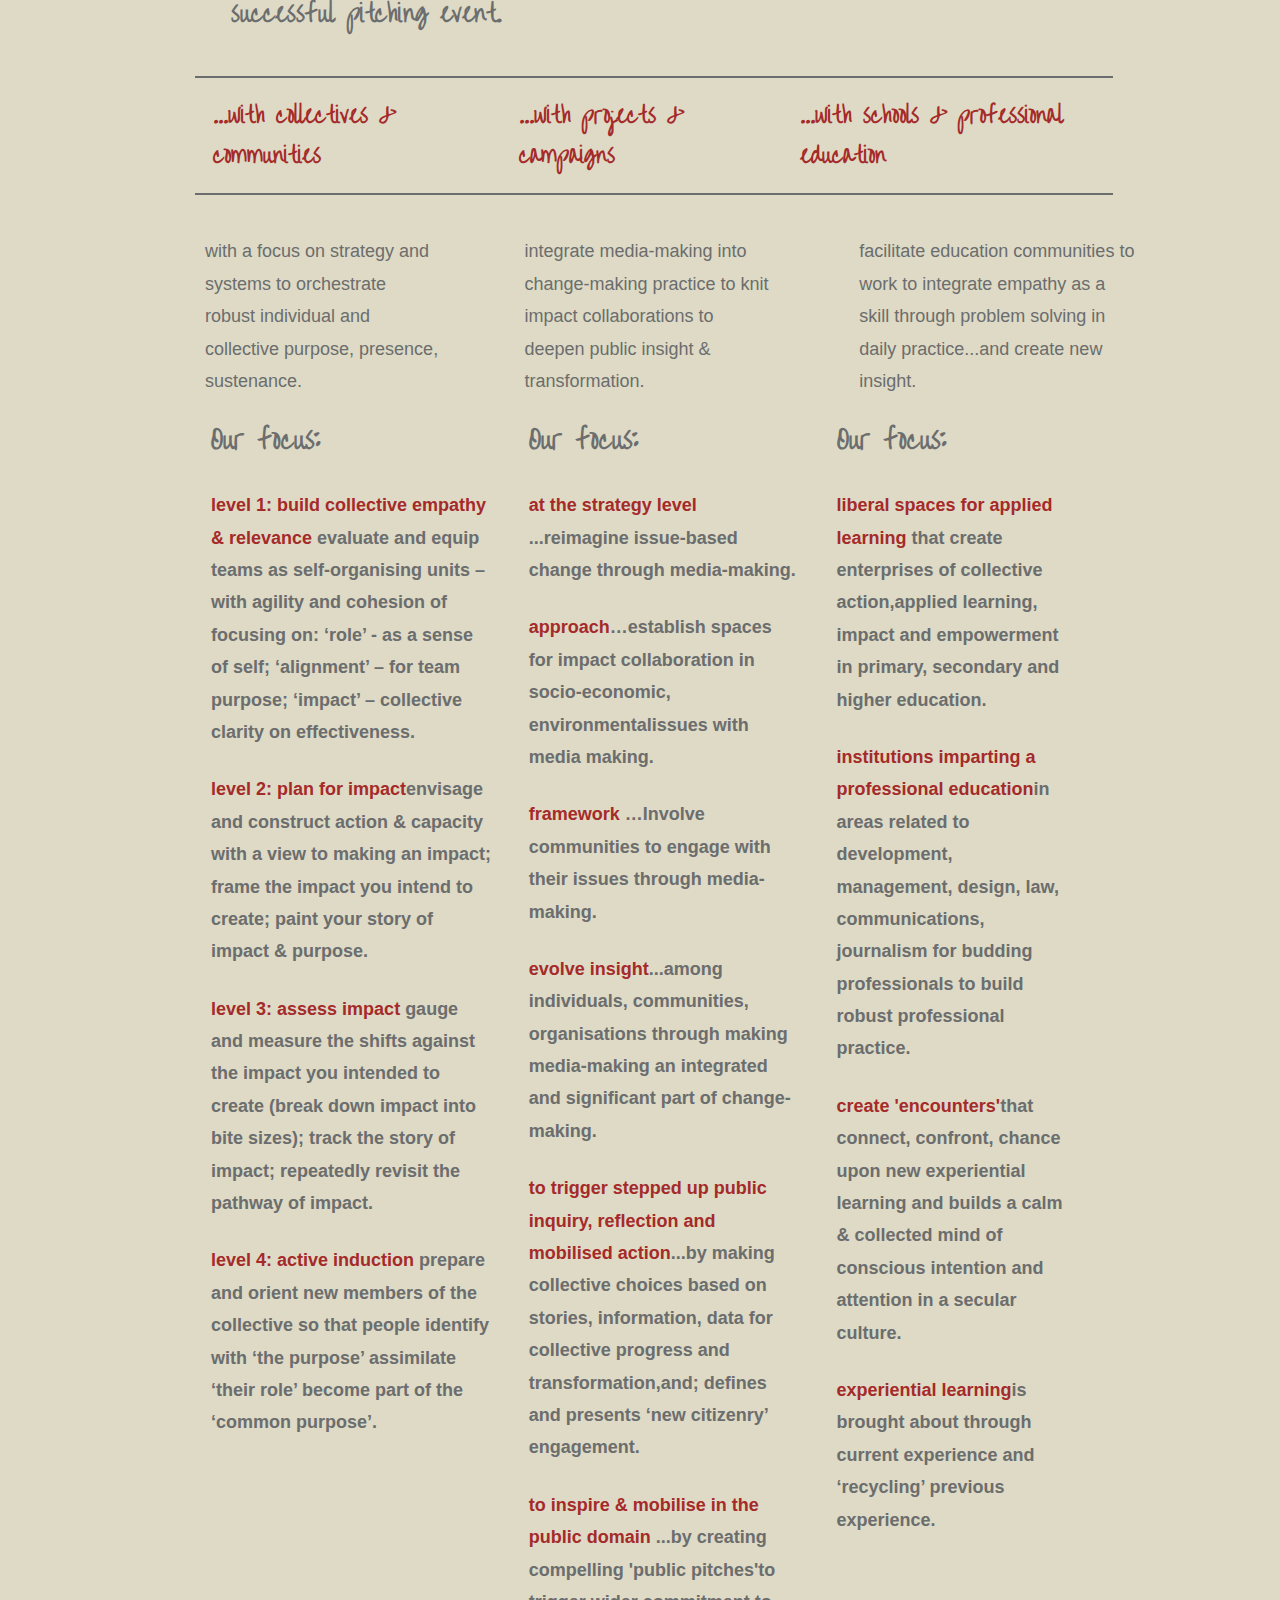
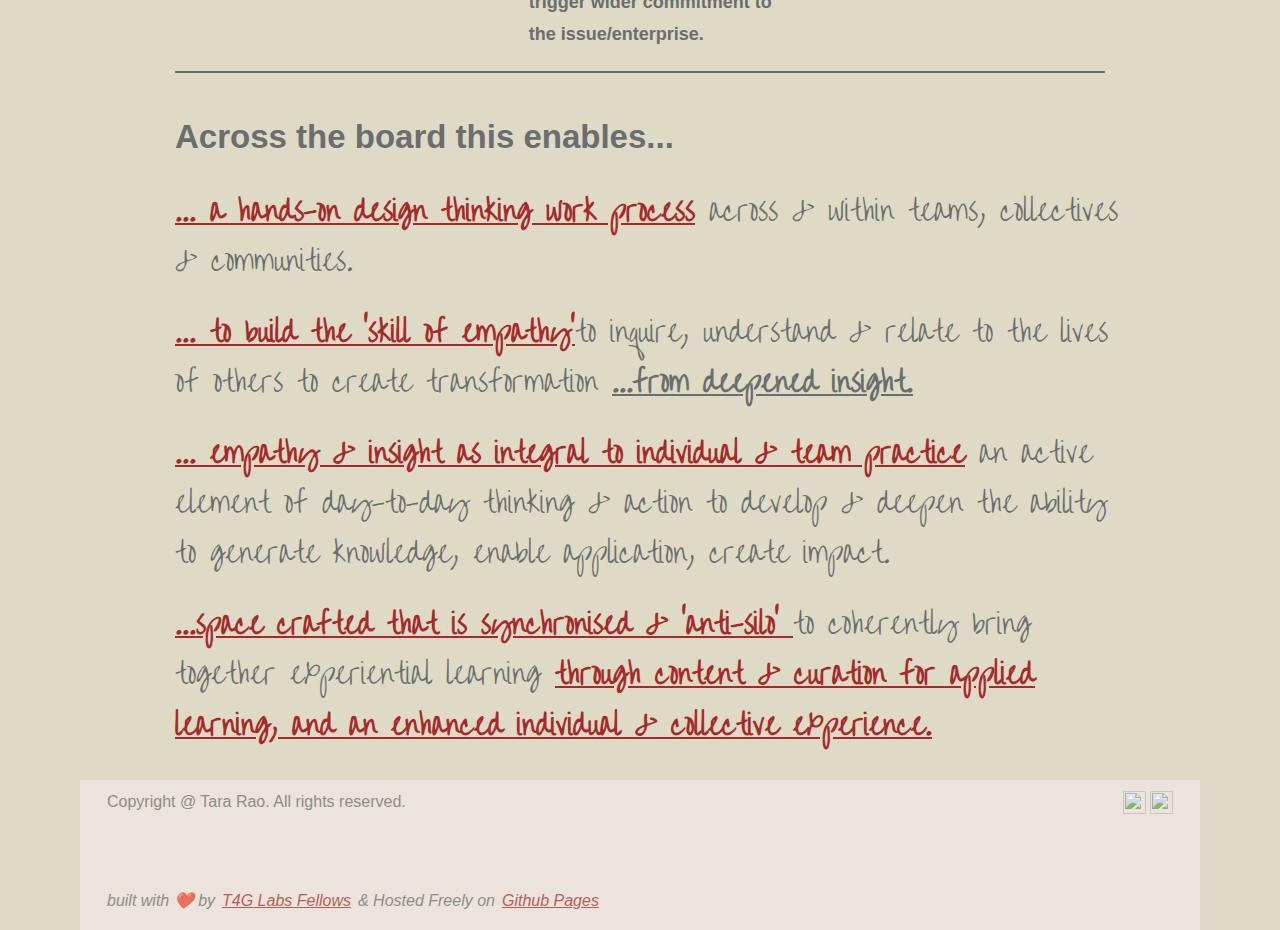
==== commit 72da9e3e: "second commit" ====
--- a/index.html
+++ b/index.html
@@ -302,7 +302,7 @@
     <footer>
         <div class="container8">
             <div class="container9">
-                
+
 
                 <p>Copyright @ Tara Rao. All rights reserved.</p>
                 <div>
@@ -315,9 +315,8 @@
 
             </div>
             <div>
-                <em class="food">built with ❤️ by <a id="foot-link"
-                        href="https://1drv.ms/v/s!Aku7j-8tc20hg988rLZEHywcBfXpGA" target=""><u> T4G Labs Fellows</u>
-                    </a>
+                <em class="food">built with ❤️ by <a id="foot-link" href="https://1drv.ms/v/s!Aku7j-8tc20hg988rLZEHywcBfXpGA" target="_blank"><u> T4G Labs Fellows</u> </a>
+                    & Hosted Freely on <a id="foot-link" href="https://meghajibhakate.github.io/ourgroundworks-T4G/" target="_blank"><u> Github Pages</u> </a>
                 </em>
             </div>
 
--- a/style.css
+++ b/style.css
@@ -905,7 +905,17 @@
         width: 100%;
     }
 }
-
+@media screen and (max-width: 710px) {
+    .food {
+        display: flex;
+        margin-top: 34px;
+        flex-direction: column;
+    }
+    .container8 {
+        width: 100%;
+        height: 236px;
+    }
+}
 @media screen and (max-width: 700px) {
     .nvabar-box {
         padding: 20px 80px;
@@ -915,7 +925,7 @@
         font-weight: 400;
         font-size: 15px;
         padding: 0px 8px 2px;
-        
+
     }
 
     .navbar {
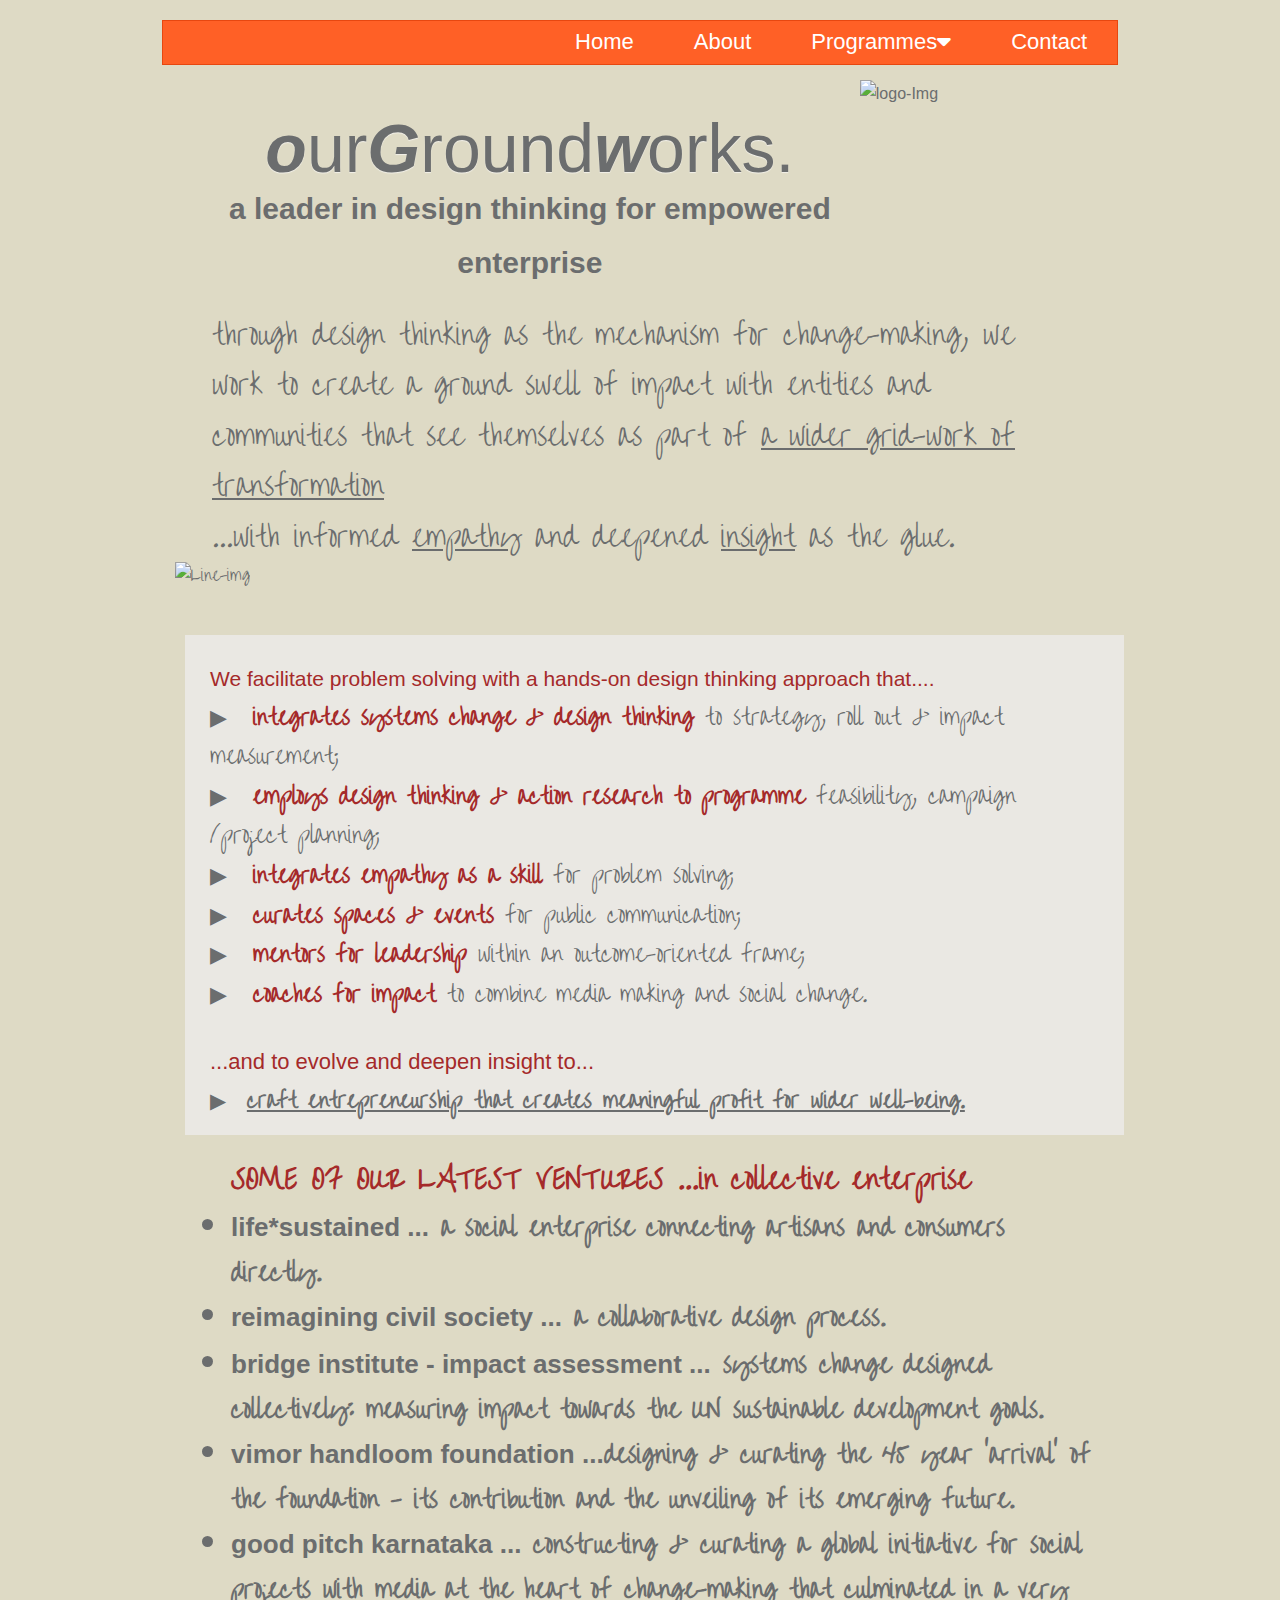
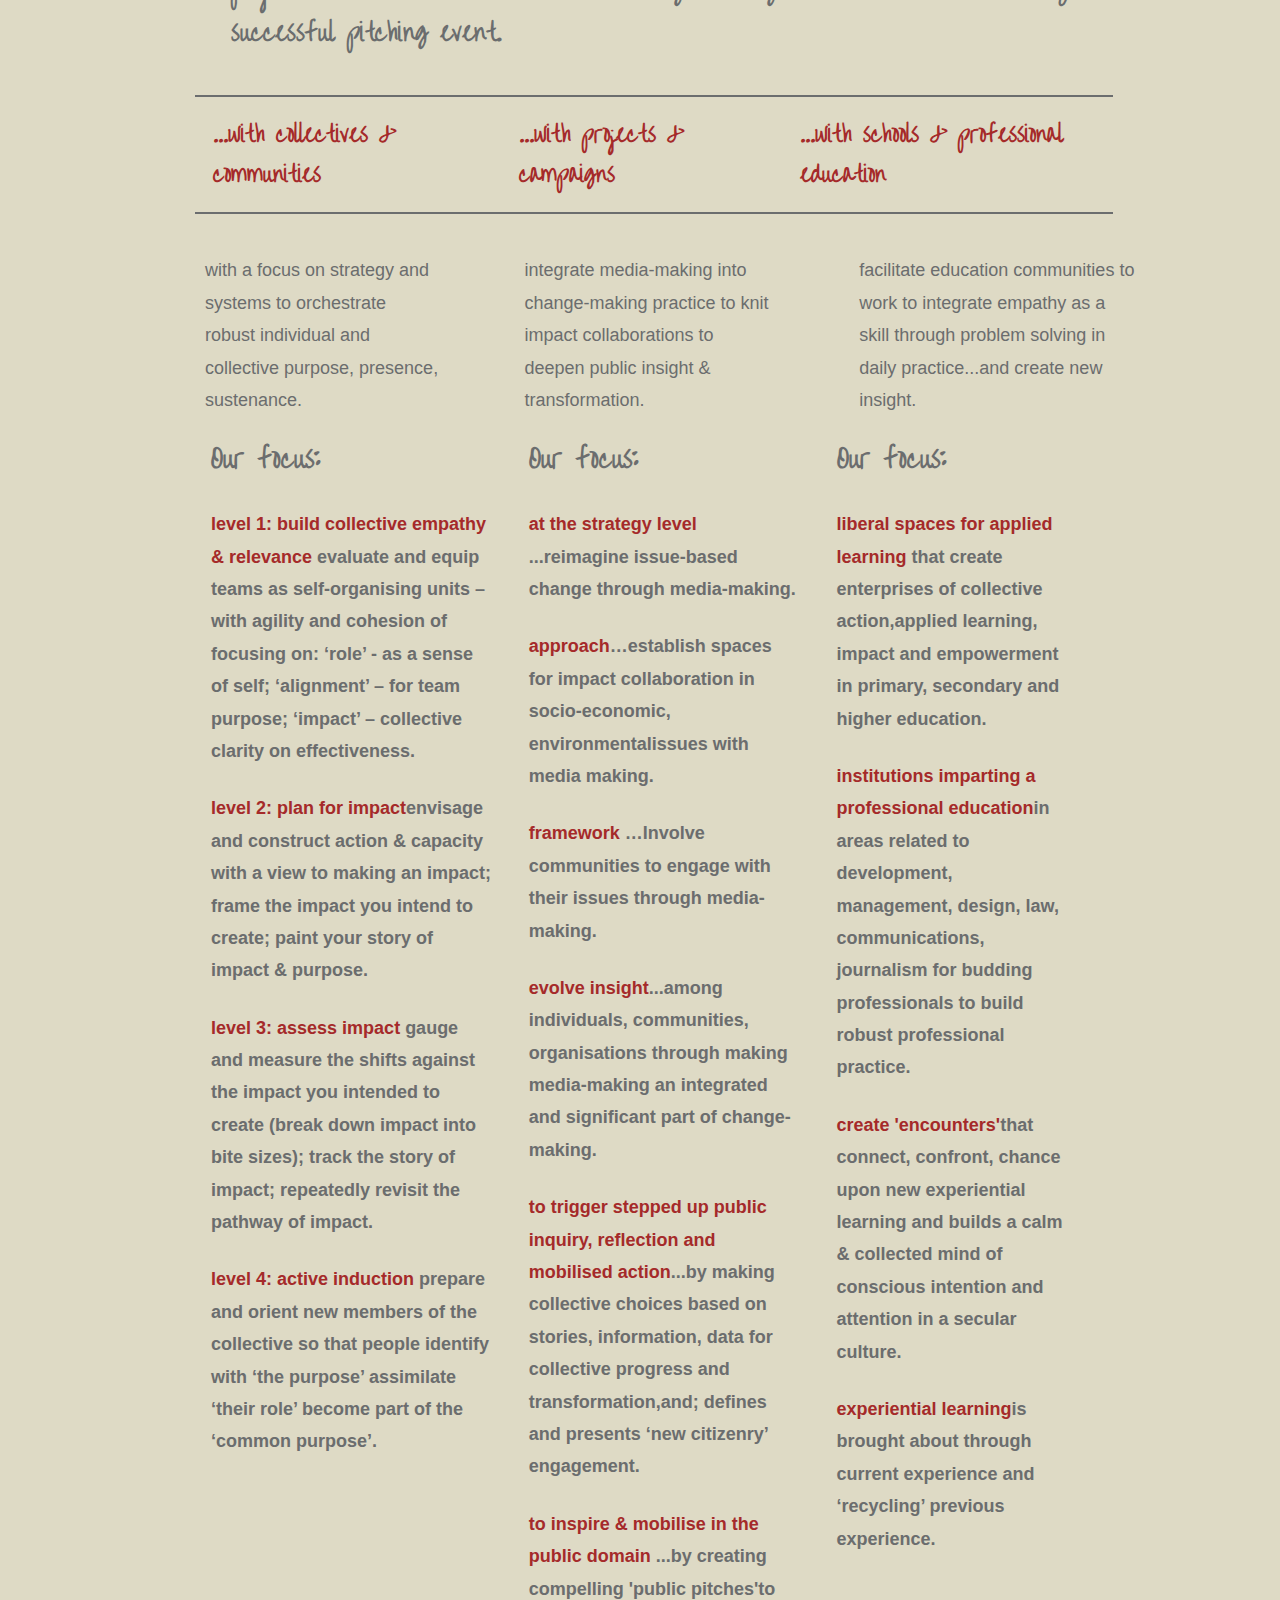
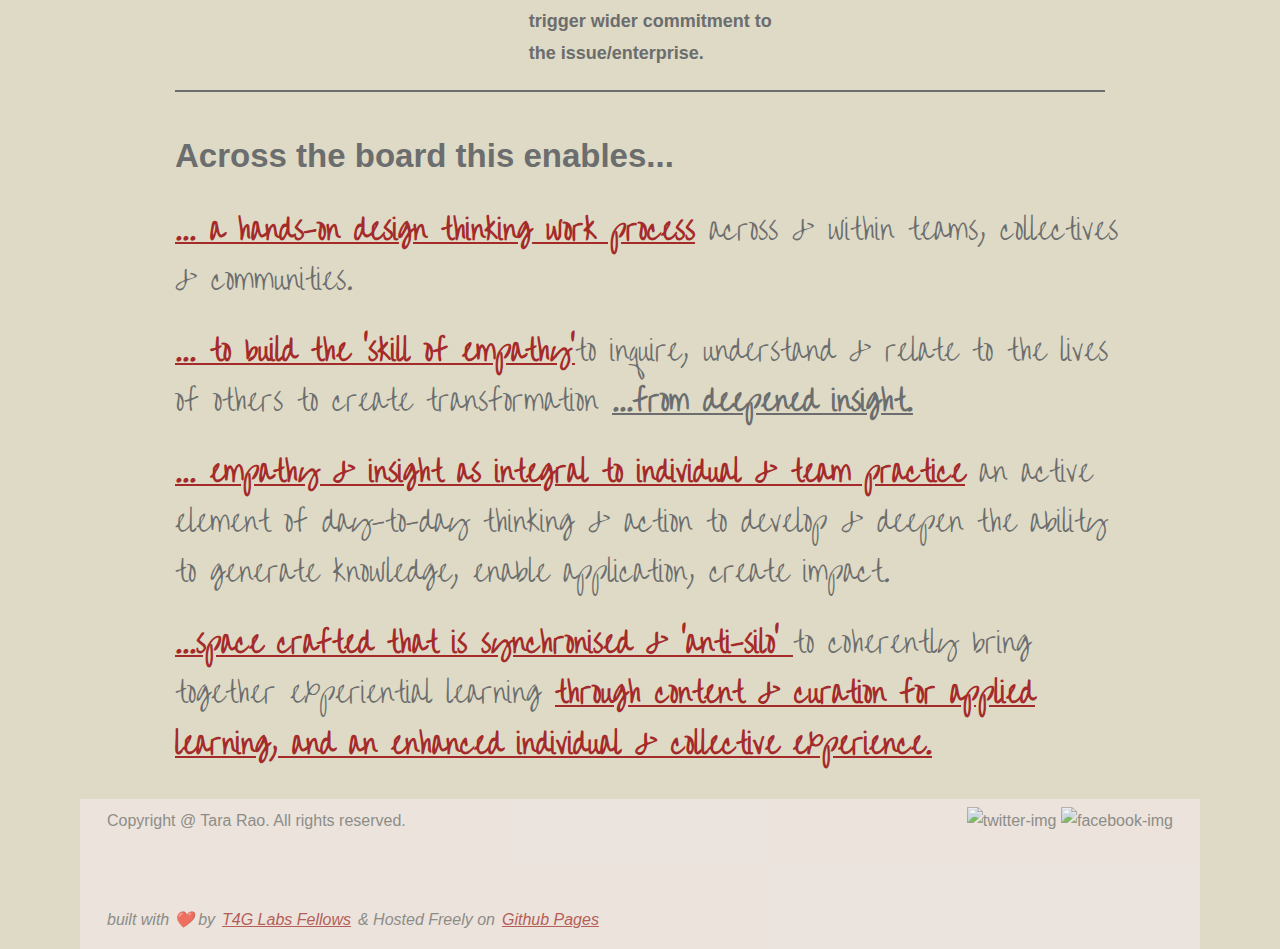
==== commit 16f6e50f: "html alt text" ====
--- a/index.html
+++ b/index.html
@@ -6,7 +6,7 @@
     <meta http-equiv="X-UA-Compatible" content="IE=edge">
     <meta name="viewport" content="width=device-width, initial-scale=1.0">
     <!-- Title of the Project -->
-    <title>First Project</title>
+    <title>ourgroundworks</title>
     <!-- css file for style -->
     <link rel="stylesheet" href="style.css">
     <link href="https://fonts.googleapis.com/css2?family=Over+the+Rainbow&display=swap" rel="stylesheet">
@@ -98,7 +98,7 @@
                 the glue.</p>
             <img id="img2"
                 src="http://nebula.wsimg.com/90d538dd4f3475e8b7af79493bffcce5?AccessKeyId=531592D248B589D87A56&disposition=0&alloworigin=1"
-                alt="">
+                alt="Line-img">
         </div>
         <!-- ************************************** -->
         <div class="container-3">
@@ -307,15 +307,15 @@
                 <p>Copyright @ Tara Rao. All rights reserved.</p>
                 <div>
                     <img src="//nebula.wsimg.com/01f11d68b9f92d7aa8b77ed39a24a54e?AccessKeyId=531592D248B589D87A56&amp;disposition=0&amp;alloworigin=1"
-                        style="vertical-align:middle;width:23px;height:23px;">
+                        style="vertical-align:middle;width:23px;height:23px;" alt="twitter-img">
                     <img src="//nebula.wsimg.com/c9d696e2a26ab0ae2ed03ff5f5cd4c89?AccessKeyId=531592D248B589D87A56&amp;disposition=0&amp;alloworigin=1"
-                        style="vertical-align:middle;width:23px;height:23px;">
+                        style="vertical-align:middle;width:23px;height:23px;" alt="facebook-img">
                 </div>
 
 
             </div>
             <div>
-                <em class="food">built with ❤️ by <a id="foot-link" href="https://1drv.ms/v/s!Aku7j-8tc20hg988rLZEHywcBfXpGA" target="_blank"><u> T4G Labs Fellows</u> </a>
+                <em class="food">built with ❤️ by <a id="foot-link" href="https://t4glabs.discourse.group/u?cards=yes&group=Tech4Good-Fellows" target="_blank"><u> T4G Labs Fellows</u> </a>
                     & Hosted Freely on <a id="foot-link" href="https://meghajibhakate.github.io/ourgroundworks-T4G/" target="_blank"><u> Github Pages</u> </a>
                 </em>
             </div>
--- a/style.css
+++ b/style.css
@@ -102,7 +102,9 @@
 #cross-icon {
     display: none;
 }
-
+#cross{
+    display: none;
+}
 .dropdown {
     background-color: #c86544;
     color: #6b6d6e;
@@ -316,24 +318,29 @@
 
 /* dropdown css ****************************/
 #drop-program {
-    width: 19%;
+    width: 14%;
     display: none;
     position: absolute;
     background-color: #f9f9f9;
-    min-width: 160px;
+    min-width: 14%;
     box-shadow: 0px 8px 16px 0px rgb(0 0 0 / 20%);
-    padding: 12px 16px;
+    /* padding: 12px 16px; */
     z-index: 1;
     list-style: none;
     font-size: 18px;
     cursor: pointer;
 }
-
+#drop-program :hover{
+    /* background-color: #f47d7d; */
+    color: #ec6f35;
+}
 .drop-p:hover #drop-program {
     display: block;
-    background-color: rgb(249, 243, 236);
-}
-
+    background-color: rgb(249, 240, 236);
+}
+#drop-program :hover{
+    color: #ec6f35;
+}
 #pro {
     color: #6b6d6e;
 }
@@ -463,6 +470,9 @@
 
 #link-email {
     color: #ff6026;
+
+    text-decoration: underline;
+
 }
 
 
@@ -789,7 +799,19 @@
         width: 102%;
         padding: 15px 40px;
     }
-
+    /* #drop-program {
+            width: 18%;
+        min-width: 14%;
+        font-size: 18px;
+        cursor: pointer;
+    } */
+    #drop-program {
+        width: 18%;
+    min-width: 14%;
+    font-size: 18px;
+    cursor: pointer;
+}
+  
 }
 
 @media screen and (max-width: 1000px) {
@@ -847,11 +869,13 @@
     }
 
     .main-container {
-        padding: 10px 101px;
+        /* padding: 10px 101px; */
+        padding: 10px 89px;
+
     }
 
     #heading {
-        font-size: 55px;
+        font-size: 62px;
     }
 
     #heading2 {
@@ -865,10 +889,10 @@
 
     }
 
-    #drop-program {
+    /* #drop-program {
         width: 165px;
         font-size: 17px;
-    }
+    } */
 
     .form {
         width: 100%;
@@ -886,7 +910,14 @@
         padding: 0px 21px;
         flex-wrap: wrap;
     }
-
+    .container-1 {
+        /* width: 111%; */
+        width: 99%;
+
+        flex-direction: column-reverse;
+        place-items: center;
+        gap: 20px;
+    }
     .Main-box-ptag {
         gap: 33px;
         font-size: 18px;
@@ -895,15 +926,16 @@
         margin-left: 25px;
     }
 
-    #drop-program {
+    /* #drop-program {
         width: 160px;
         font-size: 14px;
 
-    }
+    } */
 
     .form {
         width: 100%;
     }
+    
 }
 @media screen and (max-width: 710px) {
     .food {
@@ -933,15 +965,17 @@
     }
 
     .main-container {
-        padding: 10px 99px;
+        /* padding: 10px 99px; */
+        padding: 10px 84px;
+
     }
 
     #heading {
-        font-size: 38px;
+        font-size: 56px;
     }
 
     #heading2 {
-        font-size: 12px;
+        font-size: 18px;
     }
 
     #drop {
@@ -967,10 +1001,10 @@
         font-size: 24px;
     }
 
-    #drop-program {
+    /* #drop-program {
         width: 160px;
         font-size: 14px;
-    }
+    } */
 
     #h2-tag {
         font-size: 34px;
@@ -986,6 +1020,14 @@
 
     .contac-div1 {
         width: 96%;
+    }
+    .logo-img {
+        width: 252px;
+        height: 120px;
+    }
+    .nav {
+        padding: 22px;
+        list-style: none;
     }
 }
 
@@ -1072,6 +1114,16 @@
         padding: 20px;
         width: 100%;
     }
+    #box7 {
+        font-size: 24px;
+    }
+    .box1 {
+        padding-top: 0px;
+        margin-left: 0px;
+    }
+    #drop {
+        display: none;
+    }
 }
 
 @media screen and (max-width: 550px) {
@@ -1151,6 +1203,17 @@
         margin-top: 47px;
         gap: 7px;
     }
+.main-container {
+    /* padding: 9px 26px; */
+    padding: 8px 46px;
+
+}
+#drop-program {
+    width: 34%;
+    min-width: 14%;
+    font-size: 18px;
+    cursor: pointer;
+}
 
 }
 
@@ -1170,10 +1233,10 @@
         margin-left: 2px;
     }
 
-    .box1 {
+    /* .box1 {
         padding-top: 19px;
         margin-left: -14px;
-    }
+    } */
 
     .container-1 {
         row-gap: 18px;
@@ -1230,6 +1293,11 @@
     footer {
         padding: 10px 0px;
     }
+    #drop-program {
+        width: 37%;
+        min-width: 14%;
+        cursor: pointer;
+    }
 }
 
 @media screen and (max-width: 400px) {
@@ -1243,10 +1311,10 @@
         padding-left: 0;
     }
 
-    .box1 {
+    /* .box1 {
         padding-top: 19px;
         margin-left: 11px;
-    }
+    } */
 
     #list #box7 {
         font-size: 21px;
@@ -1254,7 +1322,6 @@
     }
 
     .main-container {
-
         padding: 0px 28px;
     }
 
@@ -1267,7 +1334,7 @@
     }
 
     #heading2 {
-        font-size: 12px;
+        font-size: 16px;
     }
 
     .hamburger-icon {
@@ -1349,6 +1416,9 @@
         margin-top: 37px;
    
     }
+    #drop-program {
+        width: 35%;
+    }
 }
 
 @media screen and (max-width: 360px) {
@@ -1417,6 +1487,9 @@
         margin-top: 30px;
    
     }
+    #drop-program {
+        width: 37%;
+    }
 }
 
 
@@ -1427,7 +1500,8 @@
     }
 
     .main-container {
-        padding: 10px 45px;
+        /* padding: 10px 45px; */
+        padding: 10px 26px;
         gap: 33px;
     }
 
@@ -1465,11 +1539,14 @@
     }
 
     #box7 {
-        font-size: 25px;
+        font-size: 21px;
     }
     .food {
       
         margin-top: 25px;
       
     }
+    #drop-program {
+        width: 42%;
+    }
 }